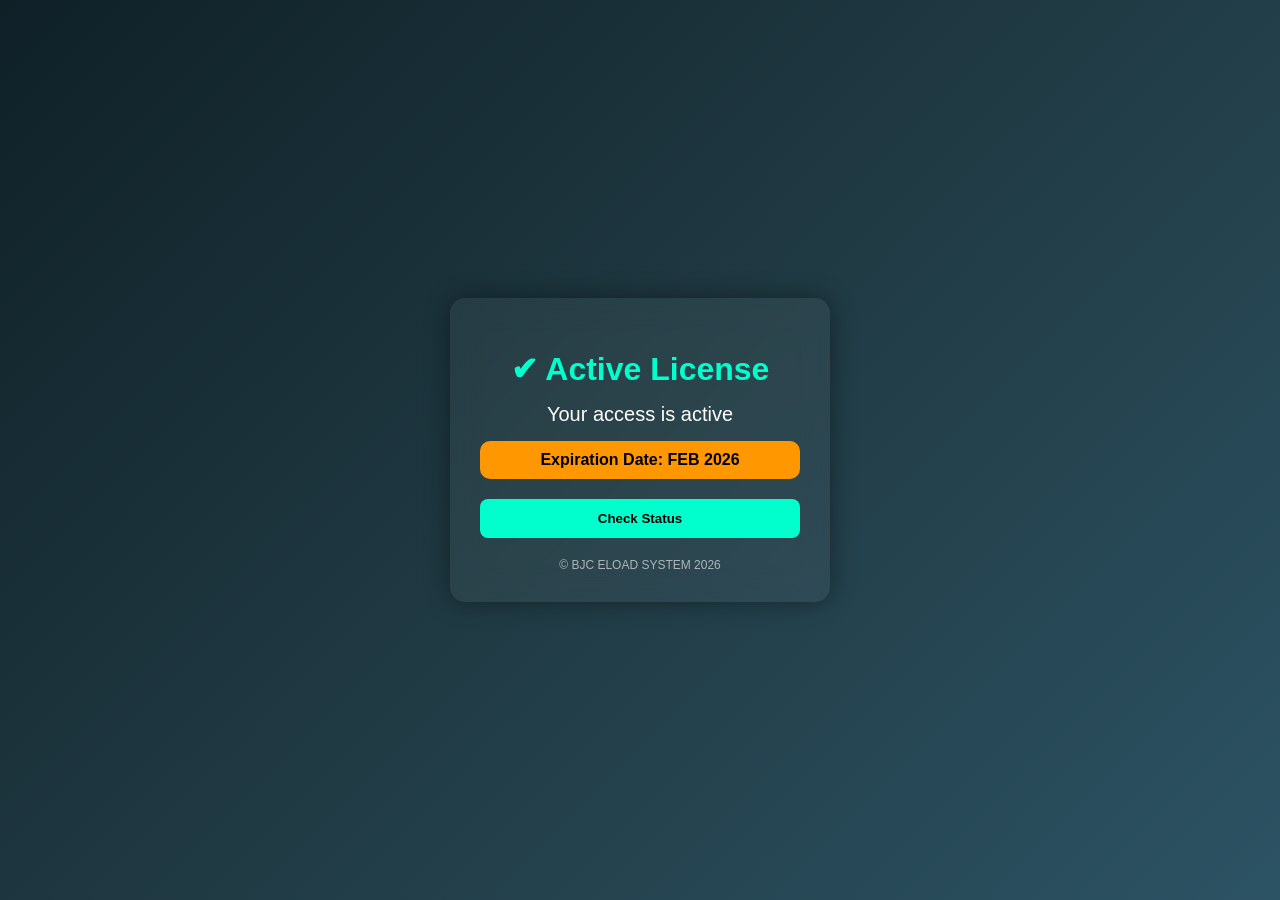
==== index.html @ fca66d3c "Create index.html" ====
<!DOCTYPE html>
<html lang="en">
<head>
<meta charset="UTF-8">
<meta name="viewport" content="width=device-width, initial-scale=1.0">
<title>Subscription Status</title>

<style>
body {
    margin: 0;
    font-family: 'Segoe UI', sans-serif;
    background: linear-gradient(135deg, #0f2027, #203a43, #2c5364);
    display: flex;
    justify-content: center;
    align-items: center;
    height: 100vh;
    color: #fff;
}

.container {
    background: rgba(255,255,255,0.05);
    backdrop-filter: blur(15px);
    padding: 30px;
    border-radius: 15px;
    text-align: center;
    width: 320px;
    box-shadow: 0 0 25px rgba(0,0,0,0.4);
}

h1 {
    margin-bottom: 10px;
    color: #00ffcc;
}

.status {
    font-size: 20px;
    margin: 15px 0;
}

.expiry {
    background: #ff9800;
    padding: 10px;
    border-radius: 10px;
    color: #000;
    font-weight: bold;
    margin-top: 10px;
}

.button {
    margin-top: 20px;
    padding: 12px;
    border: none;
    width: 100%;
    border-radius: 8px;
    background: #00ffcc;
    color: #000;
    font-weight: bold;
    cursor: pointer;
    transition: 0.3s;
}

.button:hover {
    background: #00c9a7;
}

.footer {
    margin-top: 20px;
    font-size: 12px;
    opacity: 0.6;
}
</style>

</head>

<body>

<div class="container">
    <h1>✔ Active License</h1>
    <div class="status">Your access is active</div>

    <div class="expiry">
        Expiration Date: FEB 2026
    </div>

    <button class="button" onclick="alert('License Verified!')">
        Check Status
    </button>

    <div class="footer">
        © BJC ELOAD SYSTEM 2026
    </div>
</div>

</body>
</html>
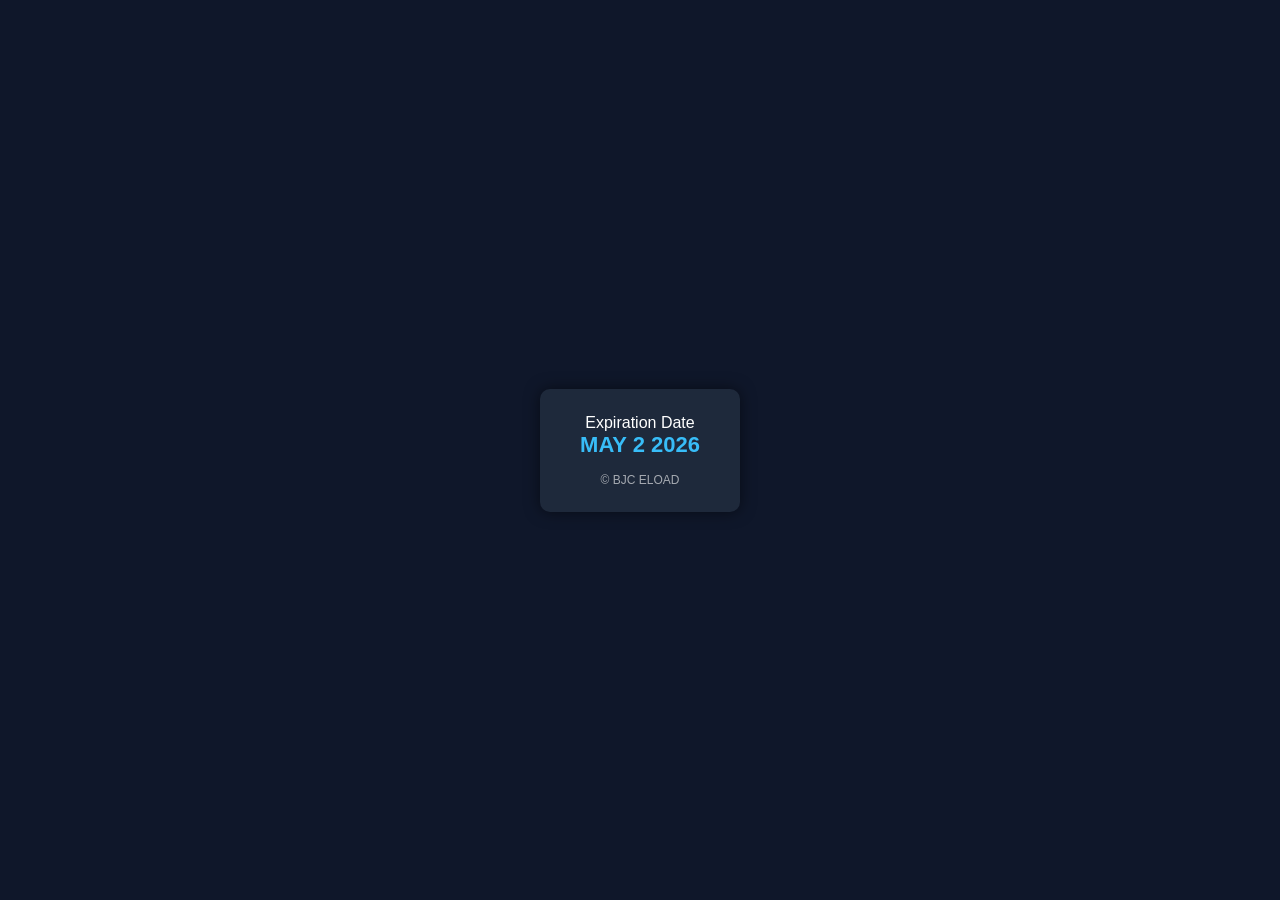
==== commit e6140561: "Update index.html" ====
--- a/index.html
+++ b/index.html
@@ -3,13 +3,13 @@
 <head>
 <meta charset="UTF-8">
 <meta name="viewport" content="width=device-width, initial-scale=1.0">
-<title>Subscription Status</title>
+<title>Expiration</title>
 
 <style>
 body {
     margin: 0;
-    font-family: 'Segoe UI', sans-serif;
-    background: linear-gradient(135deg, #0f2027, #203a43, #2c5364);
+    font-family: Arial, sans-serif;
+    background: #0f172a;
     display: flex;
     justify-content: center;
     align-items: center;
@@ -17,54 +17,22 @@
     color: #fff;
 }
 
-.container {
-    background: rgba(255,255,255,0.05);
-    backdrop-filter: blur(15px);
-    padding: 30px;
-    border-radius: 15px;
+.box {
+    background: #1e293b;
+    padding: 25px 40px;
+    border-radius: 10px;
     text-align: center;
-    width: 320px;
-    box-shadow: 0 0 25px rgba(0,0,0,0.4);
+    box-shadow: 0 0 15px rgba(0,0,0,0.5);
 }
 
-h1 {
-    margin-bottom: 10px;
-    color: #00ffcc;
-}
-
-.status {
-    font-size: 20px;
-    margin: 15px 0;
-}
-
-.expiry {
-    background: #ff9800;
-    padding: 10px;
-    border-radius: 10px;
-    color: #000;
+.exp {
+    font-size: 22px;
     font-weight: bold;
-    margin-top: 10px;
-}
-
-.button {
-    margin-top: 20px;
-    padding: 12px;
-    border: none;
-    width: 100%;
-    border-radius: 8px;
-    background: #00ffcc;
-    color: #000;
-    font-weight: bold;
-    cursor: pointer;
-    transition: 0.3s;
-}
-
-.button:hover {
-    background: #00c9a7;
+    color: #38bdf8;
 }
 
 .footer {
-    margin-top: 20px;
+    margin-top: 15px;
     font-size: 12px;
     opacity: 0.6;
 }
@@ -74,20 +42,12 @@
 
 <body>
 
-<div class="container">
-    <h1>✔ Active License</h1>
-    <div class="status">Your access is active</div>
-
-    <div class="expiry">
-        Expiration Date: FEB 2026
-    </div>
-
-    <button class="button" onclick="alert('License Verified!')">
-        Check Status
-    </button>
+<div class="box">
+    <div>Expiration Date</div>
+    <div class="exp">MAY 2 2026</div>
 
     <div class="footer">
-        © BJC ELOAD SYSTEM 2026
+        © BJC ELOAD
     </div>
 </div>
 
